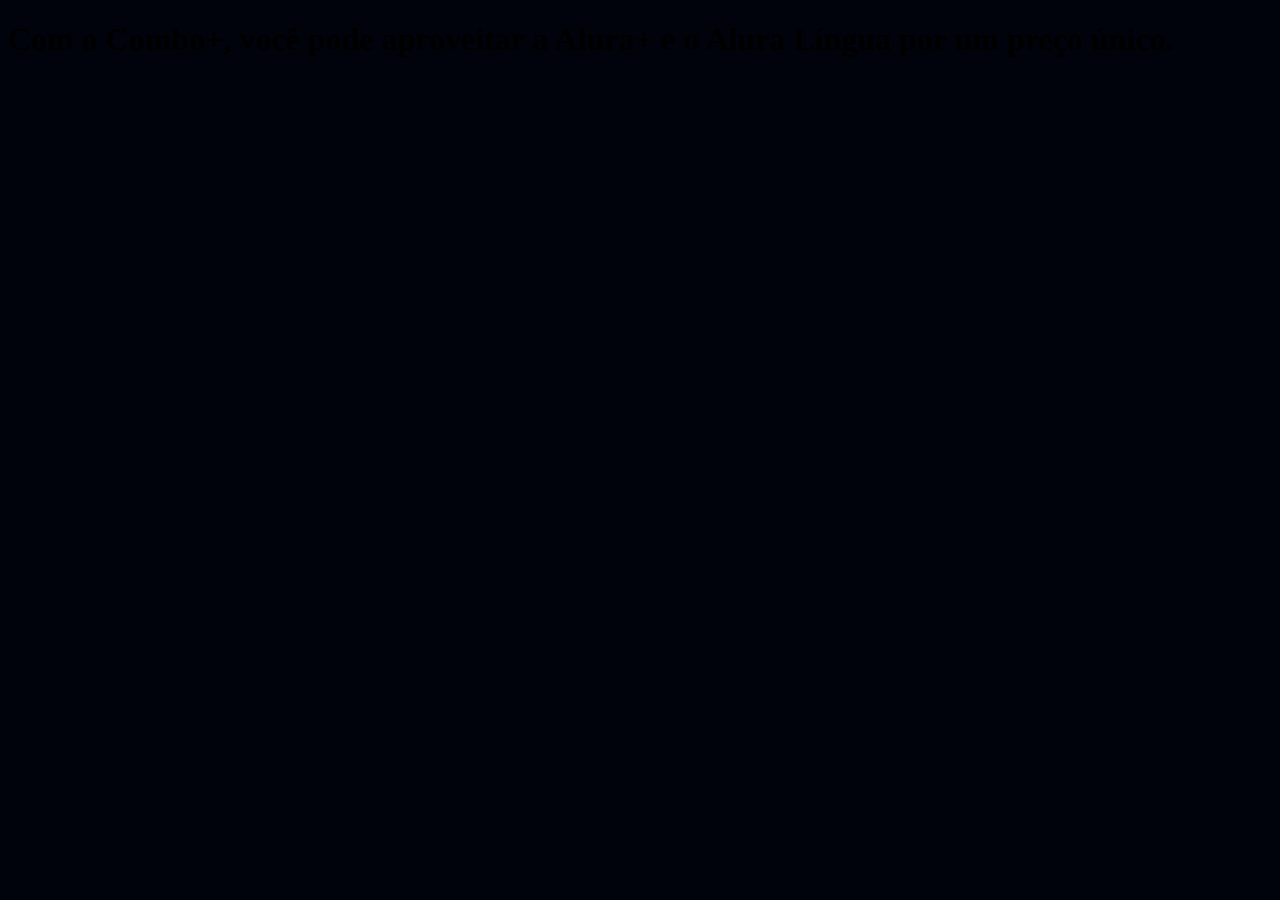
==== index.html @ 39f759cc "Add files via upload" ====
<!DOCTYPE html>
<html>
    
<head>
    <title>Alura Plus</title>
    <meta charset="UTF-8">
    <meta name="viewport" content="width=device-width, initial-scale=1">
    <link rel="stylesheet" href="styles.css">
</head>

<body>
    <h1>Com o Combo+, você pode aproveitar a Alura+ e o Alura Língua por um preço único.</h1>
</body>

</html>
---- styles.css ----
:root {
   --Branco-Principal: #FFFFFF;
   --cinza-secundario: #C0C0C0; 
   --botao-azul: #167BF7;
   --cor-de-fundo: #00030C;
}

body {
    background-color: var(--cor-de-fundo);
}
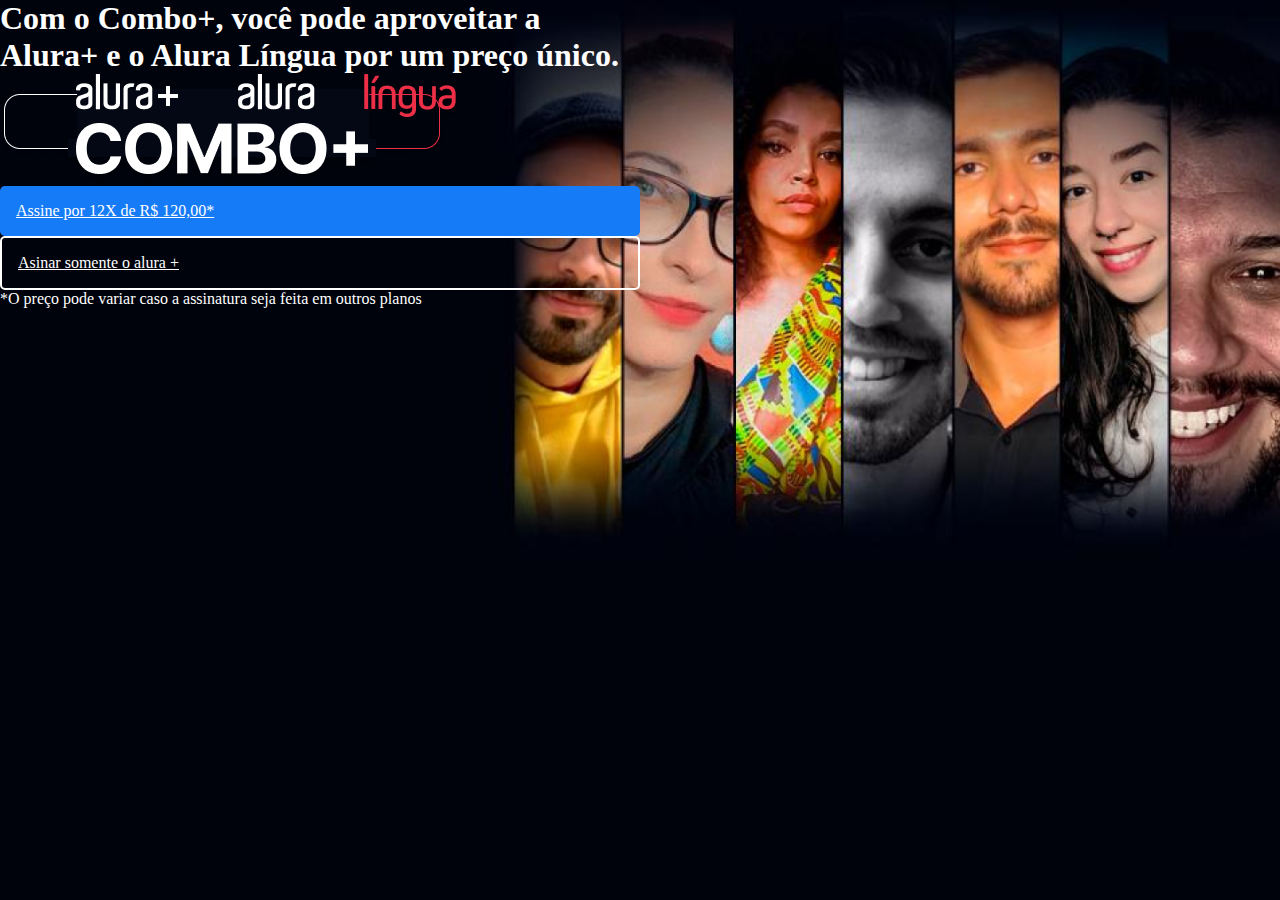
==== commit a98a4f65: "Add files via upload" ====
--- a/index.html
+++ b/index.html
@@ -9,7 +9,15 @@
 </head>
 
 <body>
+    <section class="container principal">
+        <div>
     <h1>Com o Combo+, você pode aproveitar a Alura+ e o Alura Língua por um preço único.</h1>
+    <img src="./img/Combo.png" alt="O combo+ é a junção do alura+ e o alura lingua">
+    <a href="wwww.alura.com.br" class="container__botao">Assine por 12X de R$ 120,00*</a>
+    <a href="www.alura.com.br" class="container__botao botao_secundario">Asinar somente o alura +</a>
+    <p class="container__aviso">*O preço pode variar caso a assinatura seja feita em outros planos </p>
+</div>
+    </section>
 </body>
 
 </html>--- a/styles.css
+++ b/styles.css
@@ -1,5 +1,5 @@
 :root {
-   --Branco-Principal: #FFFFFF;
+   --branco-principal: #FFFFFF;
    --cinza-secundario: #C0C0C0; 
    --botao-azul: #167BF7;
    --cor-de-fundo: #00030C;
@@ -7,4 +7,36 @@
 
 body {
     background-color: var(--cor-de-fundo);
-}+    color: var(--branco-principal);
+}
+
+* {
+    margin: 0;
+    padding: 0;
+}
+
+.principal{
+    background-image: url("img/Background.png");
+    background-repeat: no-repeat;
+    background-size: contain;
+}
+
+.container {
+    height: 100vh;
+    display: grid;
+    grid-template-columns: 50% 50%;
+}
+
+.container__botao {
+    background-color: var(--botao-azul);
+    border-radius: 5px;
+    padding: 1em;
+    color: var(--branco-principal);
+    display: block;
+}
+
+.botao_secundario {
+    background-color: transparent;
+border: 2px solid var(--branco-principal);
+}
+
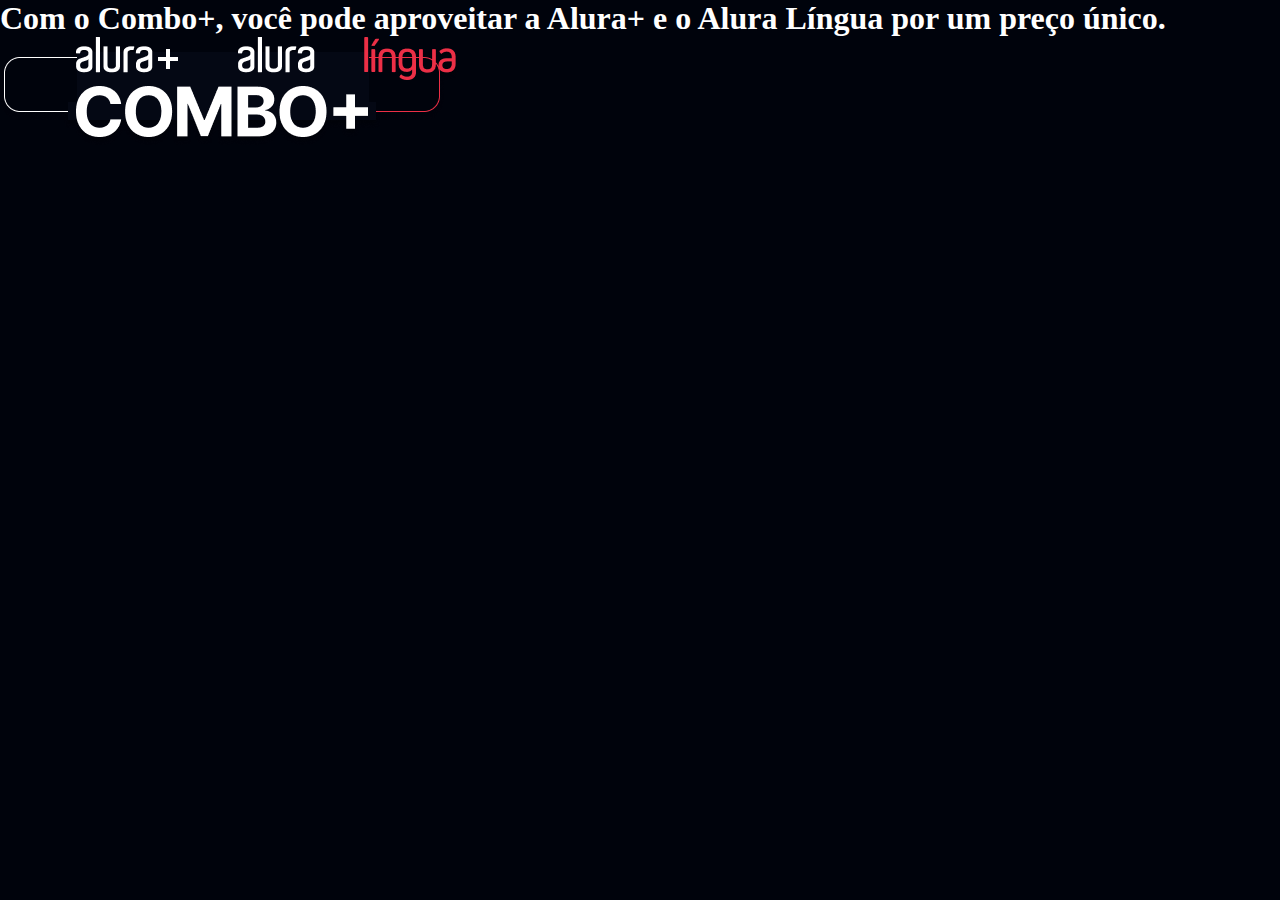
==== commit 2f2ede40: "Add files via upload" ====
--- a/index.html
+++ b/index.html
@@ -9,14 +9,9 @@
 </head>
 
 <body>
-    <section class="container principal">
-        <div>
+    <section class="principal">
     <h1>Com o Combo+, você pode aproveitar a Alura+ e o Alura Língua por um preço único.</h1>
-    <img src="./img/Combo.png" alt="O combo+ é a junção do alura+ e o alura lingua">
-    <a href="wwww.alura.com.br" class="container__botao">Assine por 12X de R$ 120,00*</a>
-    <a href="www.alura.com.br" class="container__botao botao_secundario">Asinar somente o alura +</a>
-    <p class="container__aviso">*O preço pode variar caso a assinatura seja feita em outros planos </p>
-</div>
+    <img src="img/Combo.png" alt="O combo+ é a junção do alura+ e o alura lingua">
     </section>
 </body>
 
--- a/styles.css
+++ b/styles.css
@@ -7,36 +7,10 @@
 
 body {
     background-color: var(--cor-de-fundo);
-    color: var(--branco-principal);
+color: var(--branco-principal);
 }
 
 * {
     margin: 0;
     padding: 0;
-}
-
-.principal{
-    background-image: url("img/Background.png");
-    background-repeat: no-repeat;
-    background-size: contain;
-}
-
-.container {
-    height: 100vh;
-    display: grid;
-    grid-template-columns: 50% 50%;
-}
-
-.container__botao {
-    background-color: var(--botao-azul);
-    border-radius: 5px;
-    padding: 1em;
-    color: var(--branco-principal);
-    display: block;
-}
-
-.botao_secundario {
-    background-color: transparent;
-border: 2px solid var(--branco-principal);
-}
-
+}